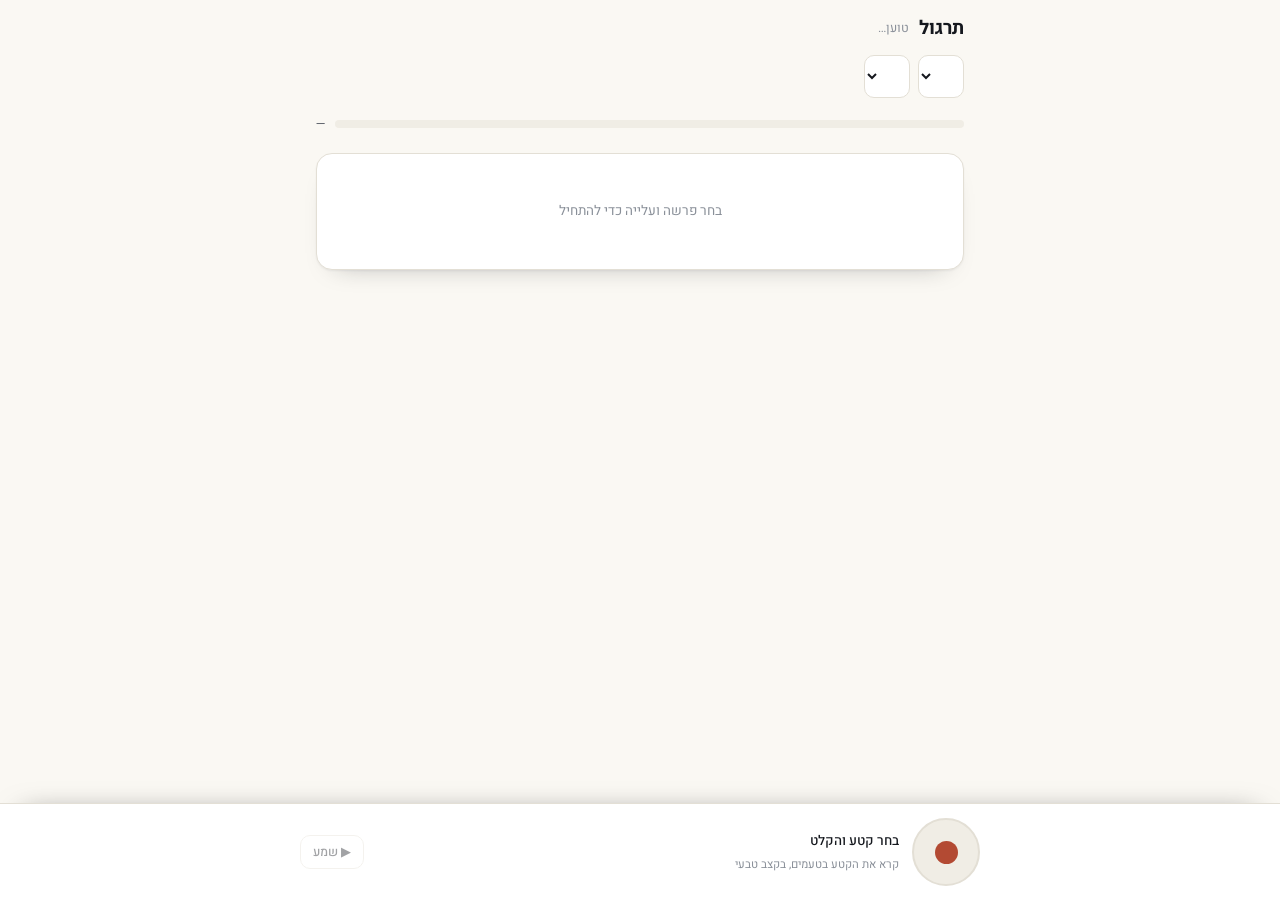
==== webapp/static/practice.html @ a79a7763 "Wire every measured model into the product: four channels, two genres Six models had been measured a" ====
<!doctype html>
<html lang="he" dir="rtl">
<head>
<meta charset="utf-8">
<meta name="viewport" content="width=device-width,initial-scale=1,viewport-fit=cover">
<title>תרגול · טעמיפיי</title>
<link rel="stylesheet" href="https://fonts.googleapis.com/css2?family=Noto+Serif+Hebrew:wght@400;600&family=Heebo:wght@300;400;500;700&display=swap">
<style>
:root{
  --bg:#FAF8F3; --surface:#fff; --surface2:#F0EDE5; --ink:#15181E; --ink2:#525862;
  --ink3:#8A9099; --line:#E3DFD5;
  --acc:#1B6E88; --acc-soft:#E3EFF3; --gold:#8A5F16; --gold-soft:#F6EDD6;
  --ok:#2E7D57; --ok-soft:#E2F1E9; --bad:#B34A33; --bad-soft:#FAE8E3;
  --shadow:0 1px 2px rgba(21,24,30,.05),0 12px 28px -20px rgba(21,24,30,.4);
}
@media (prefers-color-scheme:dark){:root:not([data-theme="light"]){
  --bg:#10131A; --surface:#181C24; --surface2:#20252E; --ink:#ECEAE4; --ink2:#A0A7B2;
  --ink3:#6C737D; --line:#272D37;
  --acc:#4BA3BE; --acc-soft:#132B33; --gold:#C79A3E; --gold-soft:#2A2315;
  --ok:#4C9E76; --ok-soft:#14291F; --bad:#C8674E; --bad-soft:#2C1915;
  --shadow:0 1px 2px rgba(0,0,0,.5),0 12px 28px -20px #000;
}}
*{box-sizing:border-box}
body{margin:0;background:var(--bg);color:var(--ink);
  font:400 15px/1.7 Heebo,-apple-system,BlinkMacSystemFont,sans-serif;
  -webkit-text-size-adjust:100%}
.wrap{max-width:680px;margin:0 auto;padding:16px 16px 210px}

header{display:flex;align-items:center;gap:10px;margin-bottom:14px;flex-wrap:wrap}
h1{font:700 19px/1.3 Heebo;margin:0}
.sub{color:var(--ink3);font-size:12.5px}
select,button{font:500 14px Heebo;border-radius:10px;border:1px solid var(--line);
  background:var(--surface);color:var(--ink);padding:9px 12px;cursor:pointer}
select:focus-visible,button:focus-visible{outline:2px solid var(--acc);outline-offset:2px}
button:hover:not(:disabled){border-color:var(--acc)}
button:disabled{opacity:.4;cursor:default}
.pick{display:flex;gap:8px;flex-wrap:wrap;margin-bottom:16px}

.prog{display:flex;align-items:center;gap:9px;margin-bottom:18px}
.track{flex:1;height:8px;background:var(--surface2);border-radius:99px;overflow:hidden}
.track i{display:block;height:100%;background:var(--ok);border-radius:99px;
  transition:width .4s ease;width:0}
.pct{font-size:12.5px;color:var(--ink2);white-space:nowrap;
  font-variant-numeric:tabular-nums}

.card{background:var(--surface);border:1px solid var(--line);border-radius:16px;
  padding:20px;box-shadow:var(--shadow)}
.meta{display:flex;align-items:center;gap:8px;flex-wrap:wrap;margin-bottom:14px}
.ref{font-size:12.5px;color:var(--ink3)}
.pill{font-size:10.5px;font-weight:500;padding:3px 9px;border-radius:99px;
  border:1px solid var(--line);color:var(--ink3)}
.pill.mastered{border-color:var(--ok);color:var(--ok);background:var(--ok-soft)}
.pill.weak{border-color:var(--bad);color:var(--bad);background:var(--bad-soft)}

.phrase{font:400 32px/2.05 "Noto Serif Hebrew",serif;margin:8px 0 6px;
  word-spacing:.1em}
.phrase .w{padding:2px 5px;border-radius:7px;transition:background .25s}
.phrase .w.ok{background:var(--ok-soft)}
.phrase .w.wrong{background:var(--bad-soft)}
.phrase .w.unknown{background:var(--surface2)}

.taamrow{display:flex;gap:6px;flex-wrap:wrap;margin-top:12px;padding-top:12px;
  border-top:1px solid var(--line)}
.taam{font-size:11.5px;padding:4px 9px;border-radius:99px;background:var(--gold-soft);
  color:var(--gold);border:1px solid transparent}
.taam.ok{background:var(--ok-soft);color:var(--ok)}
.taam.wrong{background:var(--bad-soft);color:var(--bad)}
.taam.unknown{background:var(--surface2);color:var(--ink3)}

.verdict{margin-top:14px;padding:13px 15px;border-radius:12px;font-size:14px;
  line-height:1.7;display:none}
.verdict.show{display:block}
.verdict.good{background:var(--ok-soft);color:var(--ok)}
.verdict.mixed{background:var(--gold-soft);color:var(--gold)}
.verdict.poor{background:var(--bad-soft);color:var(--bad)}
.verdict b{font-weight:700}
.detail{margin-top:9px;font-size:12.5px;color:var(--ink2);line-height:1.8}
.detail div{margin:2px 0}

.nav{display:flex;gap:8px;margin-top:16px}
.nav button{flex:1}

.dock{position:fixed;bottom:0;right:0;left:0;background:var(--surface);
  border-top:1px solid var(--line);
  padding:14px 16px calc(14px + env(safe-area-inset-bottom));
  box-shadow:0 -10px 30px -24px rgba(0,0,0,.6)}
.dockin{max-width:680px;margin:0 auto;display:flex;align-items:center;gap:13px}
.rec{width:68px;height:68px;border-radius:50%;border:2px solid var(--line);
  background:var(--surface2);display:grid;place-items:center;flex:none;padding:0}
.rec .dot{width:23px;height:23px;border-radius:50%;background:var(--bad);transition:.2s}
.rec[data-on="1"]{border-color:var(--bad);animation:pulse 1.4s ease-in-out infinite}
.rec[data-on="1"] .dot{border-radius:5px;width:20px;height:20px}
@keyframes pulse{0%,100%{box-shadow:0 0 0 0 rgba(179,74,51,.32)}
  50%{box-shadow:0 0 0 13px rgba(179,74,51,0)}}
@media (prefers-reduced-motion:reduce){.rec[data-on="1"]{animation:none}}
.dockinfo{flex:1;min-width:0}
.status{font-size:13.5px;font-weight:500}
.hint{font-size:11.5px;color:var(--ink3);margin-top:2px}
.listen{font-size:12.5px;padding:7px 12px;white-space:nowrap}

.map{margin-top:22px}
.map h2{font:500 13px Heebo;color:var(--ink3);margin:0 0 9px}
.cells{display:grid;grid-template-columns:repeat(auto-fill,minmax(26px,1fr));gap:4px}
.cell{aspect-ratio:1;border-radius:5px;background:var(--surface2);cursor:pointer;
  border:1px solid transparent}
.cell.ok{background:var(--ok)}
.cell.weak{background:var(--bad)}
.cell.cur{border-color:var(--acc);box-shadow:0 0 0 2px var(--acc-soft)}
.legend{display:flex;gap:13px;font-size:11px;color:var(--ink3);margin-top:9px;flex-wrap:wrap}
.legend span{display:flex;align-items:center;gap:5px}
.legend i{width:11px;height:11px;border-radius:3px;display:inline-block}
.empty{color:var(--ink3);font-size:13.5px;padding:26px 0;text-align:center}
</style>
</head>
<body>
<div class="wrap">
  <header>
    <h1>תרגול</h1>
    <span class="sub" id="planinfo">טוען…</span>
  </header>

  <div class="pick">
    <select id="parasha"></select>
    <select id="aliya"></select>
  </div>

  <div class="prog">
    <div class="track"><i id="fill"></i></div>
    <span class="pct" id="pct">—</span>
  </div>

  <div class="card" id="card">
    <div class="empty">בחר פרשה ועלייה כדי להתחיל</div>
  </div>

  <div class="map" id="mapwrap" hidden>
    <h2>כל הקטעים בעלייה</h2>
    <div class="cells" id="cells"></div>
    <div class="legend">
      <span><i style="background:var(--ok)"></i>נשלט</span>
      <span><i style="background:var(--bad)"></i>צריך חזרה</span>
      <span><i style="background:var(--surface2)"></i>טרם תורגל</span>
    </div>
  </div>
</div>

<div class="dock">
  <div class="dockin">
    <button class="rec" id="rec" data-on="0" aria-label="הקלט"><span class="dot"></span></button>
    <div class="dockinfo">
      <div class="status" id="status">בחר קטע והקלט</div>
      <div class="hint" id="hint">קרא את הקטע בטעמים, בקצב טבעי</div>
    </div>
    <button class="listen" id="listen" disabled>▶ שמע</button>
  </div>
</div>
<audio id="player" style="display:none"></audio>

<script>
const $ = id => document.getElementById(id);
const LS = "taamify_practice_v1";
let plan = null, flat = [], cur = 0, media = null, chunks = [], progress = {};
try { progress = JSON.parse(localStorage.getItem(LS) || "{}"); } catch (e) { progress = {}; }

const save = () => { try { localStorage.setItem(LS, JSON.stringify(progress)); } catch (e) {} };
const keyOf = p => `${plan.parasha}/${plan.aliya}/${p.ref}/${p.index}`;

async function boot() {
  const d = await fetch("/api/parashot").then(r => r.json());
  const ps = $("parasha");
  d.parashot.forEach(p => {
    const o = document.createElement("option");
    o.value = p.id; o.textContent = `${p.id}. ${p.name}`;
    o.dataset.aliyot = p.aliyot.length;
    ps.appendChild(o);
  });
  ps.addEventListener("change", fillAliyot);
  $("aliya").addEventListener("change", loadPlan);
  fillAliyot();
}

function fillAliyot() {
  const n = +$("parasha").selectedOptions[0].dataset.aliyot || 7;
  const a = $("aliya"); a.innerHTML = "";
  const names = ["ראשון", "שני", "שלישי", "רביעי", "חמישי", "שישי", "שביעי"];
  for (let i = 1; i <= n; i++) {
    const o = document.createElement("option");
    o.value = String(i); o.textContent = names[i - 1] || i;
    a.appendChild(o);
  }
  loadPlan();
}

async function loadPlan() {
  $("planinfo").textContent = "טוען…";
  const p = $("parasha").value, al = $("aliya").value;
  plan = await fetch(`/api/practice_plan?parasha=${p}&aliya=${al}`).then(r => r.json());
  if (plan.error) { $("planinfo").textContent = plan.error; return; }
  flat = [];
  plan.verses.forEach(v => v.phrases.forEach(ph =>
    flat.push({ ...ph, ref: v.ref, book: v.book, chapter: v.chapter, verse: v.verse })));
  cur = flat.findIndex(p => !progress[keyOf(p)]?.mastered);
  if (cur < 0) cur = 0;
  $("planinfo").textContent =
    `${plan.counts.verses} פסוקים · ${plan.counts.phrases} קטעים`;
  $("mapwrap").hidden = false;
  render();
}

function render() {
  if (!flat.length) return;
  const p = flat[cur], st = progress[keyOf(p)] || {};
  const last = st.last;
  const cls = i => last?.words?.[i]?.status || "";
  $("card").innerHTML = `
    <div class="meta">
      <span class="ref">${p.ref} · קטע ${p.index + 1}</span>
      ${st.mastered ? '<span class="pill mastered">✓ נשלט</span>' : ""}
      ${st.attempts && !st.mastered ? `<span class="pill weak">${st.attempts} ניסיונות</span>` : ""}
    </div>
    <div class="phrase">${p.words.map((w, i) =>
      `<span class="w ${cls(i)}">${w.word}</span>`).join(" ")}</div>
    <div class="taamrow">${p.words.map((w, i) =>
      `<span class="taam ${cls(i)}">${w.taam_he || "—"}</span>`).join("")}</div>
    <div class="verdict" id="verdict"></div>
    <div class="nav">
      <button id="prev">← הקודם</button>
      <button id="next">הבא →</button>
    </div>`;
  $("prev").disabled = cur === 0;
  $("next").disabled = cur === flat.length - 1;
  $("prev").onclick = () => { cur--; render(); };
  $("next").onclick = () => { cur++; render(); };
  $("listen").disabled = false;
  if (last) showVerdict(last, true);
  drawMap();
  const done = flat.filter(x => progress[keyOf(x)]?.mastered).length;
  $("fill").style.width = (done / flat.length * 100) + "%";
  $("pct").textContent = `${done} / ${flat.length}`;
}

function drawMap() {
  const c = $("cells"); c.innerHTML = "";
  flat.forEach((p, i) => {
    const st = progress[keyOf(p)] || {};
    const b = document.createElement("button");
    b.className = "cell" + (st.mastered ? " ok" : st.attempts ? " weak" : "") +
      (i === cur ? " cur" : "");
    b.title = `${p.ref} · קטע ${p.index + 1}`;
    b.onclick = () => { cur = i; render(); window.scrollTo({ top: 0, behavior: "smooth" }); };
    c.appendChild(b);
  });
}

// ── recording ───────────────────────────────────────────────────────────
async function toggle() {
  if (media && media.state === "recording") { media.stop(); return; }
  let stream;
  try {
    stream = await navigator.mediaDevices.getUserMedia({
      audio: { channelCount: 1, echoCancellation: false,
               noiseSuppression: false, autoGainControl: false } });
  } catch (e) {
    $("status").textContent = "אין גישה למיקרופון"; return;
  }
  const ac = new AudioContext();
  const src = ac.createMediaStreamSource(stream);
  const proc = ac.createScriptProcessor(4096, 1, 1);
  chunks = [];
  src.connect(proc); proc.connect(ac.destination);
  proc.onaudioprocess = e => chunks.push(new Float32Array(e.inputBuffer.getChannelData(0)));
  media = { state: "recording", stop() {
    proc.disconnect(); src.disconnect();
    stream.getTracks().forEach(t => t.stop());
    const sr = ac.sampleRate; ac.close();
    media = null; $("rec").dataset.on = "0";
    finish(encodeWav(merge(chunks), sr));
  } };
  $("rec").dataset.on = "1";
  $("status").textContent = "מקליט…";
  $("hint").textContent = "לחץ שוב לעצירה";
}

const merge = cs => { const n = cs.reduce((a, c) => a + c.length, 0);
  const o = new Float32Array(n); let k = 0; cs.forEach(c => { o.set(c, k); k += c.length; });
  return o; };

function encodeWav(s, sr) {
  const b = new ArrayBuffer(44 + s.length * 2), v = new DataView(b);
  const wr = (o, t) => { for (let i = 0; i < t.length; i++) v.setUint8(o + i, t.charCodeAt(i)); };
  wr(0, "RIFF"); v.setUint32(4, 36 + s.length * 2, true); wr(8, "WAVE"); wr(12, "fmt ");
  v.setUint32(16, 16, true); v.setUint16(20, 1, true); v.setUint16(22, 1, true);
  v.setUint32(24, sr, true); v.setUint32(28, sr * 2, true); v.setUint16(32, 2, true);
  v.setUint16(34, 16, true); wr(36, "data"); v.setUint32(40, s.length * 2, true);
  for (let i = 0; i < s.length; i++) { const x = Math.max(-1, Math.min(1, s[i]));
    v.setInt16(44 + i * 2, x < 0 ? x * 0x8000 : x * 0x7fff, true); }
  return new Blob([b], { type: "audio/wav" });
}

async function finish(blob) {
  const p = flat[cur];
  $("status").textContent = "בודק…";
  $("hint").textContent = "מיישר את ההקלטה לטקסט";
  const fd = new FormData();
  fd.append("audio", blob, "rec.wav");
  fd.append("words", JSON.stringify(p.words.map(w => w.word)));
  fd.append("taamim", JSON.stringify(p.words.map(w => w.taam)));
  let d;
  try { d = await fetch("/api/check_phrase", { method: "POST", body: fd }).then(r => r.json()); }
  catch (e) { $("status").textContent = "שגיאת רשת"; return; }
  if (d.error || d.aligned === false) {
    $("status").textContent = "לא הצלחתי לקרוא את ההקלטה";
    $("hint").textContent = d.message || d.error || "נסה שוב, קצת יותר לאט";
    return;
  }
  const key = keyOf(p);
  const st = progress[key] || { attempts: 0 };
  st.attempts++; st.last = d;
  // "mastered" means every word the system could actually judge came back
  // right. A word it could not place does not count against the learner --
  // telling a child "wrong" when the aligner simply lost the word is the
  // most expensive mistake this product can make.
  st.mastered = d.checked > 0 && d.correct === d.checked;
  progress[key] = st; save();
  render();
  showVerdict(d, false);
}

function showVerdict(d, quiet) {
  const v = $("verdict"); if (!v) return;
  const all = d.checked > 0 && d.correct === d.checked;
  const none = d.checked === 0;
  const wrong = d.words.filter(w => w.status === "wrong");
  const unk = d.words.filter(w => w.status === "unknown" || w.status === "unsupported");
  v.className = "verdict show " + (none ? "mixed" : all ? "good" : wrong.length > 1 ? "poor" : "mixed");
  let head;
  if (none) head = "לא הצלחתי לשמוע מספיק כדי לשפוט — נסה שוב";
  else if (all) head = `<b>מצוין — כל ${d.checked} המילים נכונות</b>`;
  else head = `<b>${d.correct} מתוך ${d.checked} נכונות</b>`;
  const lines = wrong.map(w =>
    `<div>❌ <b>${w.word}</b> — צריך <b>${taamHe(w.expected)}</b>, נשמע כמו ${taamHe(w.heard)}</div>`)
    .concat(unk.map(w => `<div>⚪ <b>${w.word}</b> — לא שמעתי ברור, זה לא נחשב טעות</div>`));
  v.innerHTML = head + (lines.length ? `<div class="detail">${lines.join("")}</div>` : "");
  if (!quiet) {
    $("status").textContent = all ? "נשלט ✓" : none ? "לא ברור" : `${d.correct}/${d.checked}`;
    $("hint").textContent = all && cur < flat.length - 1
      ? "אפשר להמשיך לקטע הבא" : "אפשר להקליט שוב";
  }
}

const HE = {};
function taamHe(t) {
  if (!t) return "—";
  if (HE[t]) return HE[t];
  const p = flat[cur]?.words.find(w => w.taam === t);
  return p?.taam_he || t;
}

$("rec").addEventListener("click", toggle);
$("listen").addEventListener("click", async () => {
  const p = flat[cur];
  const first = p.words.find(w => w.taam);
  if (!first) return;
  const a = $("player");
  a.src = `/api/medoid/${first.taam}/audio`;
  $("hint").textContent = `דוגמה מייצגת ל${first.taam_he}`;
  a.play().catch(() => { $("hint").textContent = "אין דוגמה לטעם הזה"; });
});
boot();
</script>
</body>
</html>
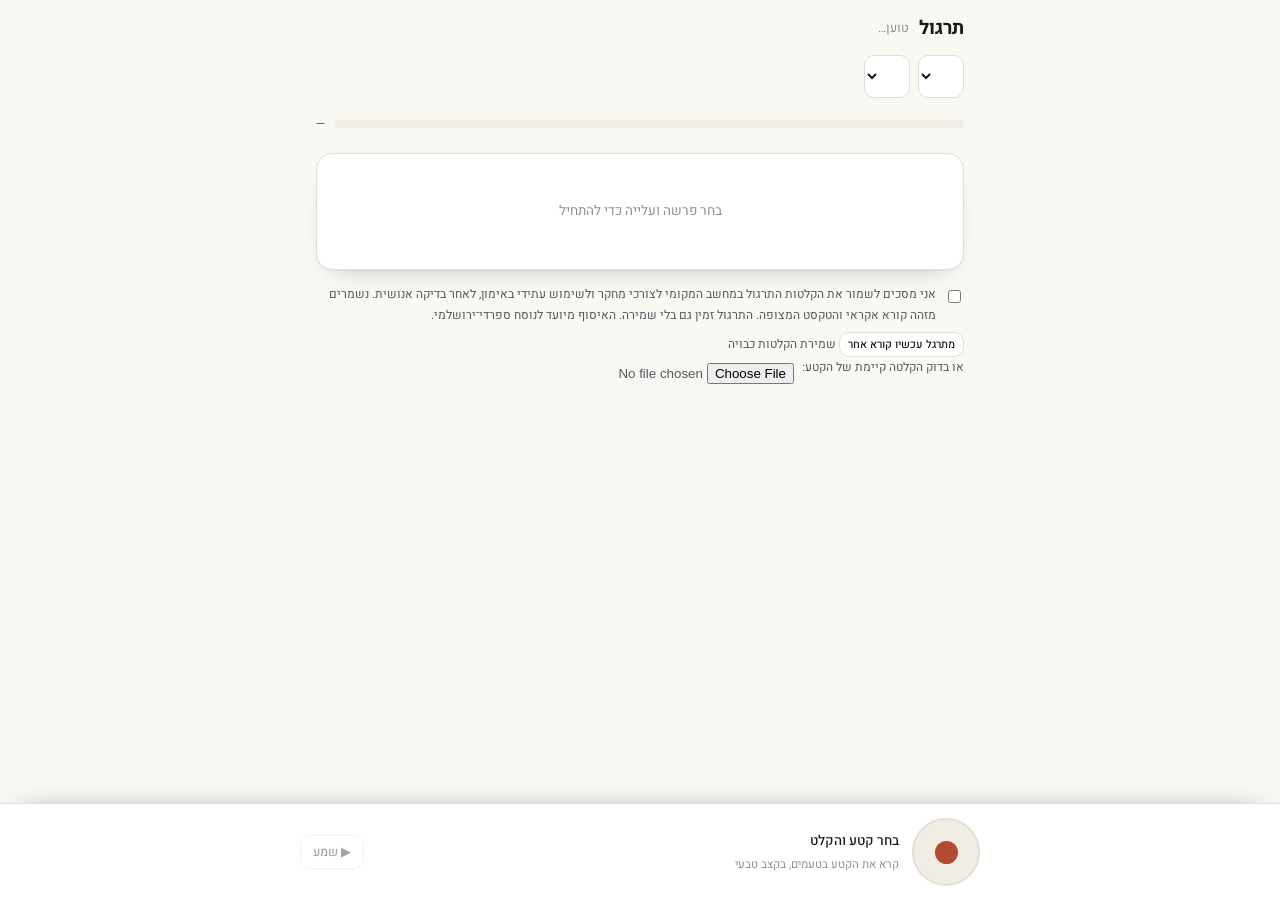
==== commit a31be35e: "Research OS 27–28.10: channel candidate wiring, intake contract, runtime bundle, independent split L" ====
--- a/webapp/static/practice.html
+++ b/webapp/static/practice.html
@@ -75,6 +75,14 @@
 .verdict.poor{background:var(--bad-soft);color:var(--bad)}
 .verdict b{font-weight:700}
 .detail{margin-top:9px;font-size:12.5px;color:var(--ink2);line-height:1.8}
+.channels{display:flex;flex-wrap:wrap;gap:6px 10px;margin-top:12px;
+  padding-top:12px;border-top:1px solid var(--line)}
+.ch{display:flex;align-items:center;gap:5px;font-size:12px;color:var(--ink2)}
+.ch b{font-weight:500;color:var(--ink)}
+.ch .dot{width:7px;height:7px;border-radius:50%;flex:none}
+.ch.ok .dot{background:var(--ok)}
+.ch.bad .dot{background:var(--bad)}
+.ch.none .dot{background:var(--ink3);opacity:.5}
 .detail div{margin:2px 0}
 
 .nav{display:flex;gap:8px;margin-top:16px}
@@ -110,6 +118,10 @@
 .legend span{display:flex;align-items:center;gap:5px}
 .legend i{width:11px;height:11px;border-radius:3px;display:inline-block}
 .empty{color:var(--ink3);font-size:13.5px;padding:26px 0;text-align:center}
+.capture{font-size:12px;line-height:1.8;color:var(--ink2);margin-top:14px}
+.capture label{display:flex;align-items:flex-start;gap:8px}
+.capture input{margin-top:6px;flex:none}
+.capture button{font-size:11px;padding:3px 8px;margin-top:5px}
 </style>
 </head>
 <body>
@@ -131,6 +143,17 @@
 
   <div class="card" id="card">
     <div class="empty">בחר פרשה ועלייה כדי להתחיל</div>
+  </div>
+
+  <div class="capture">
+    <label><input type="checkbox" id="capture-consent">
+      <span>אני מסכים לשמור את הקלטות התרגול במחשב המקומי לצורכי מחקר ולשימוש עתידי
+      באימון, לאחר בדיקה אנושית. נשמרים מזהה קורא אקראי והטקסט המצופה.
+      התרגול זמין גם בלי שמירה. האיסוף מיועד לנוסח ספרדי־ירושלמי.</span></label>
+    <button id="new-reader" type="button">מתרגל עכשיו קורא אחר</button>
+    <span id="capture-status">שמירת הקלטות כבויה</span>
+    <label for="audio-file">או בדוק הקלטה קיימת של הקטע:
+      <input id="audio-file" type="file" accept="audio/wav,audio/x-wav,audio/mpeg,audio/flac"></label>
   </div>
 
   <div class="map" id="mapwrap" hidden>
@@ -159,11 +182,34 @@
 <script>
 const $ = id => document.getElementById(id);
 const LS = "taamify_practice_v1";
-let plan = null, flat = [], cur = 0, media = null, chunks = [], progress = {};
+let plan = null, flat = [], cur = 0, media = null, chunks = [], progress = {}, busy = false;
 try { progress = JSON.parse(localStorage.getItem(LS) || "{}"); } catch (e) { progress = {}; }
 
 const save = () => { try { localStorage.setItem(LS, JSON.stringify(progress)); } catch (e) {} };
 const keyOf = p => `${plan.parasha}/${plan.aliya}/${p.ref}/${p.index}`;
+
+function captureFields() {
+  if (!$("capture-consent").checked) return {consent: "false"};
+  let voice = localStorage.getItem("taamify_voice_v2");
+  if (!voice) { voice = "voice_" + crypto.randomUUID(); localStorage.setItem("taamify_voice_v2", voice); }
+  let session = sessionStorage.getItem("taamify_session_v2");
+  if (!session) { session = "session_" + crypto.randomUUID(); sessionStorage.setItem("taamify_session_v2", session); }
+  return {consent: "true", voice_id: voice, session_id: session,
+    consent_version: "taamify-local-research-v1",
+    consent_scope: JSON.stringify(["local_research", "training"]),
+    tradition: "sephardic-jerusalem"};
+}
+
+function lockControls(locked) {
+  for (const id of ["parasha", "aliya", "prev", "next", "listen", "capture-consent", "new-reader", "audio-file"])
+    if ($(id)) $(id).disabled = locked;
+  if (!locked) {
+    if ($("prev")) $("prev").disabled = cur === 0;
+    if ($("next")) $("next").disabled = cur >= flat.length - 1;
+    $("listen").disabled = !flat.length;
+  }
+  for (const b of $("cells").querySelectorAll("button")) b.disabled = locked;
+}
 
 async function boot() {
   const d = await fetch("/api/parashot").then(r => r.json());
@@ -223,6 +269,7 @@
     <div class="taamrow">${p.words.map((w, i) =>
       `<span class="taam ${cls(i)}">${w.taam_he || "—"}</span>`).join("")}</div>
     <div class="verdict" id="verdict"></div>
+    <div class="channels" id="channels"></div>
     <div class="nav">
       <button id="prev">← הקודם</button>
       <button id="next">הבא →</button>
@@ -255,6 +302,8 @@
 // ── recording ───────────────────────────────────────────────────────────
 async function toggle() {
   if (media && media.state === "recording") { media.stop(); return; }
+  if (busy || !flat.length) return;
+  const task = {phrase: flat[cur], key: keyOf(flat[cur]), capture: captureFields()};
   let stream;
   try {
     stream = await navigator.mediaDevices.getUserMedia({
@@ -274,8 +323,9 @@
     stream.getTracks().forEach(t => t.stop());
     const sr = ac.sampleRate; ac.close();
     media = null; $("rec").dataset.on = "0";
-    finish(encodeWav(merge(chunks), sr));
+    finish(encodeWav(merge(chunks), sr), task);
   } };
+  lockControls(true);
   $("rec").dataset.on = "1";
   $("status").textContent = "מקליט…";
   $("hint").textContent = "לחץ שוב לעצירה";
@@ -297,66 +347,151 @@
   return new Blob([b], { type: "audio/wav" });
 }
 
-async function finish(blob) {
-  const p = flat[cur];
+async function finish(blob, task) {
+  const p = task.phrase;
+  busy = true;
+  $("rec").disabled = true;
   $("status").textContent = "בודק…";
   $("hint").textContent = "מיישר את ההקלטה לטקסט";
   const fd = new FormData();
   fd.append("audio", blob, "rec.wav");
   fd.append("words", JSON.stringify(p.words.map(w => w.word)));
   fd.append("taamim", JSON.stringify(p.words.map(w => w.taam)));
+  for (const [key, value] of Object.entries(task.capture)) fd.append(key, value);
   let d;
-  try { d = await fetch("/api/check_phrase", { method: "POST", body: fd }).then(r => r.json()); }
-  catch (e) { $("status").textContent = "שגיאת רשת"; return; }
+  try {
+    const response = await fetch("/api/check_phrase", { method: "POST", body: fd });
+    d = await response.json();
+    if (!response.ok) throw new Error(d.detail || "לא ניתן לבדוק את ההקלטה");
+  }
+  catch (e) { $("status").textContent = e.message || "שגיאת רשת"; return; }
+  finally { busy = false; $("rec").disabled = false; lockControls(false); }
+  if (d.saved_clip) $("capture-status").textContent = "ההקלטה נשמרה מקומית וממתינה לבדיקה אנושית";
   if (d.error || d.aligned === false) {
     $("status").textContent = "לא הצלחתי לקרוא את ההקלטה";
     $("hint").textContent = d.message || d.error || "נסה שוב, קצת יותר לאט";
     return;
   }
-  const key = keyOf(p);
+  const key = task.key;
   const st = progress[key] || { attempts: 0 };
   st.attempts++; st.last = d;
   // "mastered" means every word the system could actually judge came back
   // right. A word it could not place does not count against the learner --
   // telling a child "wrong" when the aligner simply lost the word is the
   // most expensive mistake this product can make.
-  st.mastered = d.checked > 0 && d.correct === d.checked;
+  st.mastered = readingMastered(d);
   progress[key] = st; save();
   render();
   showVerdict(d, false);
 }
 
+// Severity -> icon. Matches Data_Prep/severity.py: strict changes meaning
+// (this is the one that should feel like an actual correction), moderate is
+// a lesser flag, lenient is a note a learner should not read as "wrong".
+const SEV_ICON = { strict: "🔴", moderate: "🟡", lenient: "⚪" };
+
+function readingMastered(d) {
+  const taamOk = d.checked > 0 && d.correct === d.checked &&
+    d.words?.length === d.checked && d.words.every(w => w.status === "ok");
+  return taamOk && d.words.every(w =>
+    Object.values(w.channels || {}).every(c => c.status === "ok"));
+}
+
 function showVerdict(d, quiet) {
   const v = $("verdict"); if (!v) return;
-  const all = d.checked > 0 && d.correct === d.checked;
+  const all = readingMastered(d);
+  const uncertain = d.words.some(w => w.status !== "ok" && w.status !== "wrong" ||
+    Object.values(w.channels || {}).some(c => c.status !== "ok" && c.status !== "wrong"));
   const none = d.checked === 0;
-  const wrong = d.words.filter(w => w.status === "wrong");
   const unk = d.words.filter(w => w.status === "unknown" || w.status === "unsupported");
-  v.className = "verdict show " + (none ? "mixed" : all ? "good" : wrong.length > 1 ? "poor" : "mixed");
+  // The server already decides severity per word (taam + every grammar
+  // channel) and rolls it into one headline -- report.should_repeat is the
+  // halachic question (does this invalidate the reading), which is a better
+  // basis for "does this look like a real problem" than a raw wrong-count.
+  // report.headline covers the whole phrase, not just the ta'am, so a word
+  // whose TA'AM was fine but whose STRESS or DAGESH was wrong is no longer
+  // silently missing from the summary the way the old wrong-count was.
+  const rep = d.report || null;
+  const flagged = d.words.filter(w => (w.severities || []).length);
+  const cls = none ? "mixed"
+    : rep ? (rep.should_repeat ? "poor" : flagged.length || uncertain ? "mixed" : "good")
+    : (all ? "good" : flagged.length > 1 ? "poor" : "mixed");
+  v.className = "verdict show " + cls;
   let head;
   if (none) head = "לא הצלחתי לשמוע מספיק כדי לשפוט — נסה שוב";
+  else if (rep) head = `<b>${rep.headline}</b>`;
   else if (all) head = `<b>מצוין — כל ${d.checked} המילים נכונות</b>`;
   else head = `<b>${d.correct} מתוך ${d.checked} נכונות</b>`;
-  const lines = wrong.map(w =>
-    `<div>❌ <b>${w.word}</b> — צריך <b>${taamHe(w.expected)}</b>, נשמע כמו ${taamHe(w.heard)}</div>`)
-    .concat(unk.map(w => `<div>⚪ <b>${w.word}</b> — לא שמעתי ברור, זה לא נחשב טעות</div>`));
+  const lines = flagged.map(w => {
+    const icon = SEV_ICON[(w.severities || [])[0]] || "❗";
+    return `<div>${icon} <b>${w.word}</b> — ${w.summary || ""}</div>`;
+  }).concat(unk.map(w => `<div>⚪ <b>${w.word}</b> — לא שמעתי ברור, זה לא נחשב טעות</div>`));
   v.innerHTML = head + (lines.length ? `<div class="detail">${lines.join("")}</div>` : "");
   if (!quiet) {
-    $("status").textContent = all ? "נשלט ✓" : none ? "לא ברור" : `${d.correct}/${d.checked}`;
+    $("status").textContent = all ? "נשלט ✓" : none || uncertain ? "לא ברור" : `${d.correct}/${d.checked}`;
     $("hint").textContent = all && cur < flat.length - 1
       ? "אפשר להמשיך לקטע הבא" : "אפשר להקליט שוב";
   }
-}
-
-const HE = {};
-function taamHe(t) {
-  if (!t) return "—";
-  if (HE[t]) return HE[t];
-  const p = flat[cur]?.words.find(w => w.taam === t);
-  return p?.taam_he || t;
+  renderChannels(d);
+}
+
+// Every channel the server can check, shown explicitly -- not just
+// mentioned in passing when something goes wrong. The product has four
+// grammar channels beyond the ta'am itself (stress/dagesh/guttural/sheva),
+// and until now a learner who read perfectly had no way to tell they were
+// even being checked, let alone see each one fire.
+const CH_LABELS = { stress: "הטעמה", dagesh: "דגש קל", guttural: "ע׳ / א׳", sheva: "שווא נע/נח" };
+
+function renderChannels(d) {
+  const box = $("channels"); if (!box) return;
+  const cs = d.channel_summary || {};
+  const rows = [];
+  // the ta'am verdict itself, in the same row as the grammar channels
+  if (d.checked) {
+    const taamWrong = d.words.some(w => w.status === "wrong");
+    const taamOk = d.correct === d.words.length;
+    rows.push({ name: "טעם", cls: taamWrong ? "bad" : taamOk ? "ok" : "none",
+               n: `${d.correct}/${d.checked}` });
+  }
+  for (const key of Object.keys(CH_LABELS)) {
+    const c = cs[key];
+    if (!c || !c.checked) {
+      rows.push({ name: CH_LABELS[key], cls: "none", n: "לא רלוונטי בקטע זה" });
+      continue;
+    }
+    {
+      const statuses = d.words.flatMap(w => w.channels?.[key] ? [w.channels[key].status] : []);
+      const wrong = statuses.filter(s => s === "wrong").length;
+      const unsure = statuses.filter(s => s === "unsure").length;
+      const missing = statuses.filter(s => s === "unavailable").length;
+      rows.push({ name: CH_LABELS[key], cls: wrong ? "bad" : unsure || missing ? "none" : "ok",
+                  n: `${c.correct} תקין · ${unsure} לא בטוח · ${wrong} לתרגול` +
+                    (missing ? ` · ${missing} לא נבדק` : "") });
+    }
+  }
+  box.innerHTML = rows.map(r =>
+    `<span class="ch ${r.cls}"><i class="dot"></i><b>${r.name}</b> ${r.n}</span>`
+  ).join("");
 }
 
 $("rec").addEventListener("click", toggle);
+$("audio-file").addEventListener("change", () => {
+  const file = $("audio-file").files[0];
+  if (!file || busy || media || !flat.length) return;
+  const task = {phrase: flat[cur], key: keyOf(flat[cur]), capture: captureFields()};
+  lockControls(true);
+  finish(file, task);
+  $("audio-file").value = "";
+});
+$("capture-consent").addEventListener("change", () => {
+  $("capture-status").textContent = $("capture-consent").checked
+    ? "שמירה מקומית מופעלת בהסכמה" : "שמירת הקלטות כבויה";
+});
+$("new-reader").addEventListener("click", () => {
+  localStorage.removeItem("taamify_voice_v2"); sessionStorage.removeItem("taamify_session_v2");
+  $("capture-consent").checked = false;
+  $("capture-status").textContent = "קורא חדש — שמירה כבויה עד לאישורו";
+});
 $("listen").addEventListener("click", async () => {
   const p = flat[cur];
   const first = p.words.find(w => w.taam);
